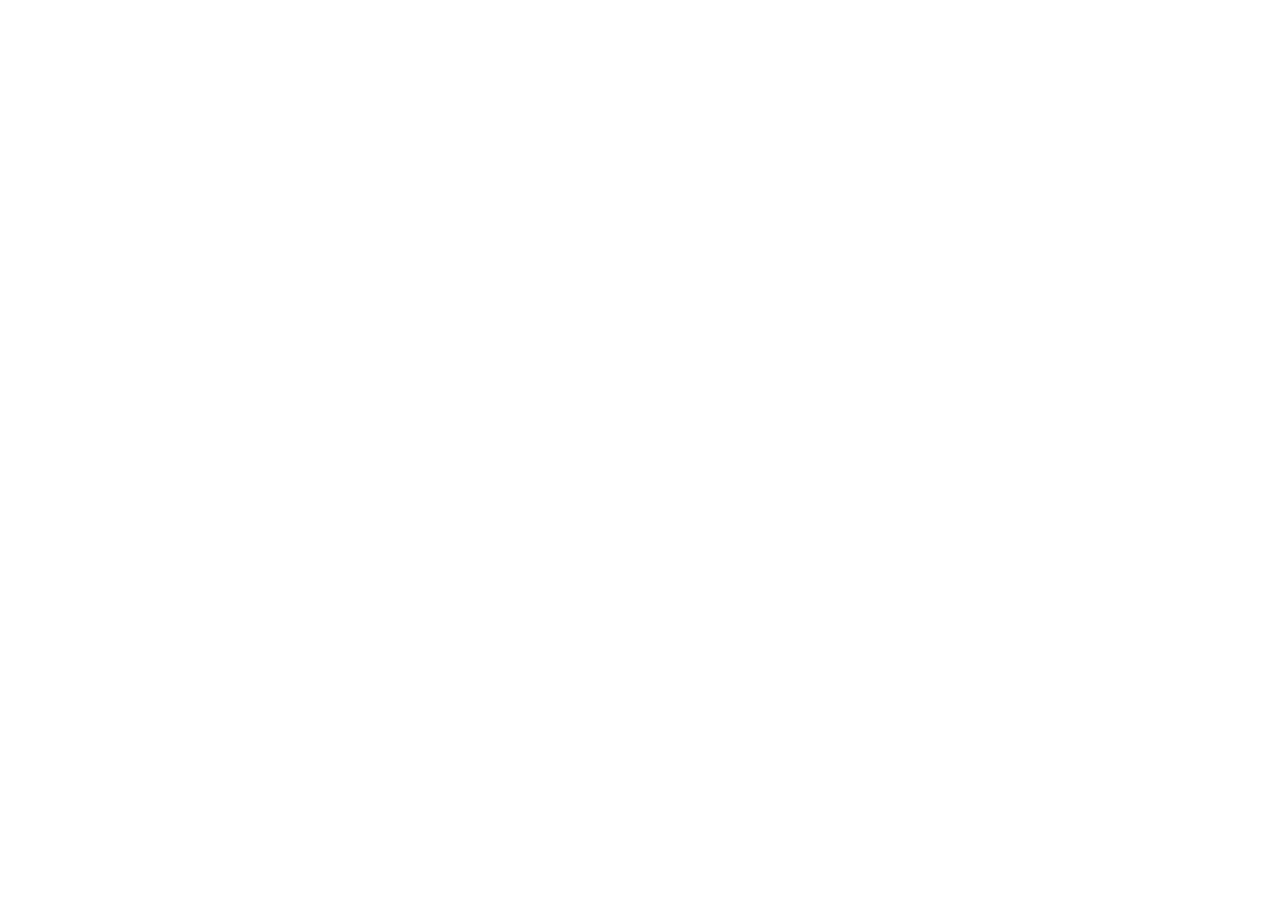
==== index.html @ bf35779d "Updates" ====
<!doctype html>
<html lang="en">
  <head>
    <meta charset="UTF-8" />
    <link rel="icon" type="image/svg+xml" href="/sakin/vite.svg" />
    <meta name="viewport" content="width=device-width, initial-scale=1.0" />
    <link rel="preconnect" href="https://fonts.googleapis.com" />
    <link rel="preconnect" href="https://fonts.gstatic.com" crossorigin />
    <link
      rel="stylesheet"
      href="https://fonts.googleapis.com/css2?family=Inter:wght@300;400;500;600&family=Source+Serif+4:wght@400;600&display=swap"
    />
    <link rel="preconnect" href="https://fonts.googleapis.com" />
    <link rel="preconnect" href="https://fonts.gstatic.com" crossorigin />
    <link
      href="https://fonts.googleapis.com/css2?family=Poppins:ital,wght@0,100;0,200;0,300;0,400;0,500;0,600;0,700;0,800;0,900;1,100;1,200;1,300;1,400;1,500;1,600;1,700;1,800;1,900&display=swap"
      rel="stylesheet"
    />
    <title>
      Moinur Rahman | Researcher in Biostatistics & Applied Data Science
    </title>
    <script type="module" crossorigin src="/sakin/assets/index-D5G_U3yE.js"></script>
    <link rel="stylesheet" crossorigin href="/sakin/assets/index-ClT82SMe.css">
  </head>
  <body>
    <div id="root"></div>
  </body>
</html>
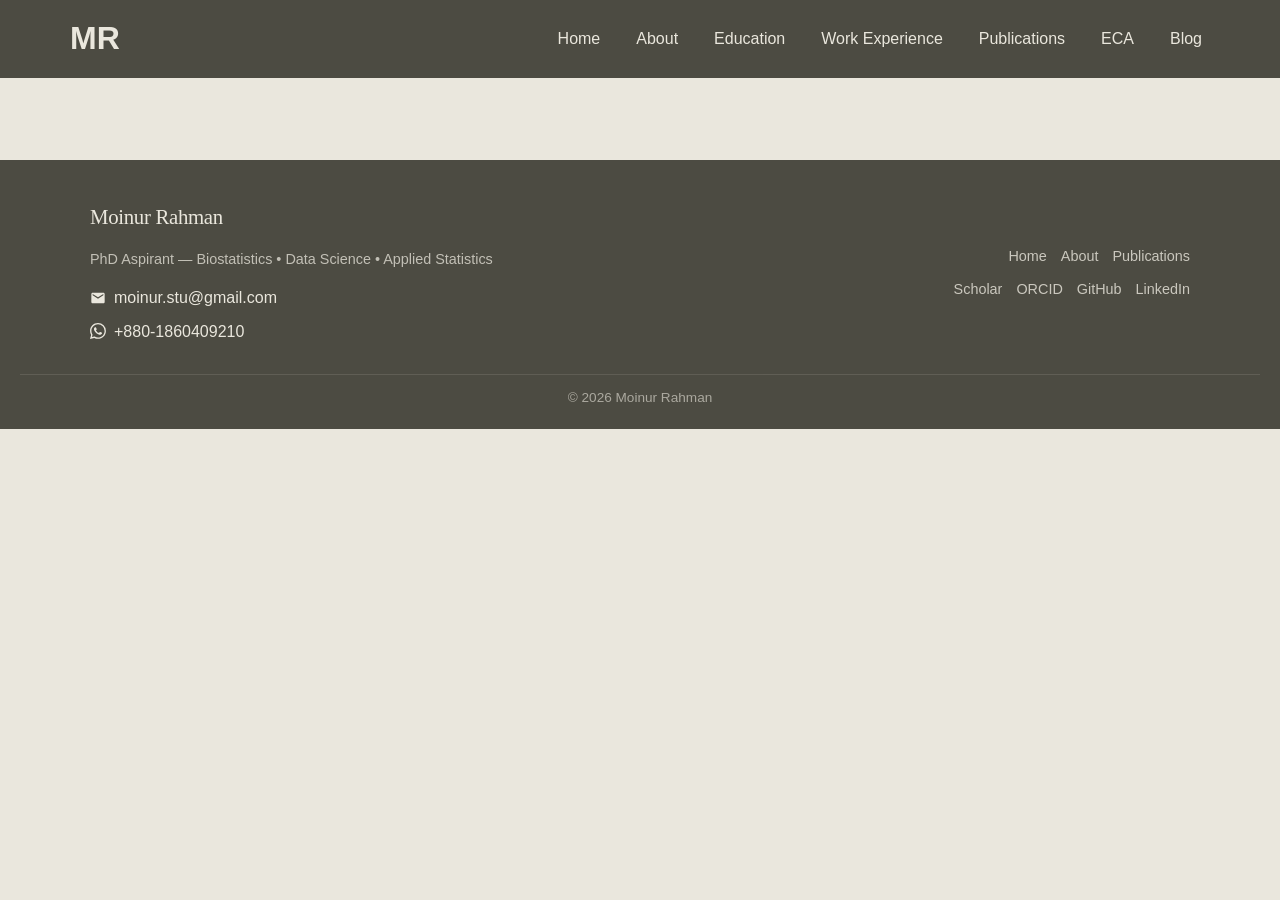
==== commit 0db062bb: "Updates" ====
--- a/index.html
+++ b/index.html
@@ -2,7 +2,7 @@
 <html lang="en">
   <head>
     <meta charset="UTF-8" />
-    <link rel="icon" type="image/svg+xml" href="/sakin/vite.svg" />
+    <link rel="icon" type="image/svg+xml" href="/vite.svg" />
     <meta name="viewport" content="width=device-width, initial-scale=1.0" />
     <link rel="preconnect" href="https://fonts.googleapis.com" />
     <link rel="preconnect" href="https://fonts.gstatic.com" crossorigin />
@@ -19,8 +19,8 @@
     <title>
       Moinur Rahman | Researcher in Biostatistics & Applied Data Science
     </title>
-    <script type="module" crossorigin src="/sakin/assets/index-D5G_U3yE.js"></script>
-    <link rel="stylesheet" crossorigin href="/sakin/assets/index-ClT82SMe.css">
+    <script type="module" crossorigin src="/assets/index-OwyfHuX9.js"></script>
+    <link rel="stylesheet" crossorigin href="/assets/index-ClT82SMe.css">
   </head>
   <body>
     <div id="root"></div>
--- a/assets/index-ClT82SMe.css
+++ b/assets/index-ClT82SMe.css
@@ -0,0 +1 @@
+.page-transition{position:relative;min-height:60vh;animation:pageFade .45s ease;will-change:opacity,transform}@keyframes pageFade{0%{opacity:0;transform:translateY(12px)}to{opacity:1;transform:translateY(0)}}:root{--fg-main: #4c4b42;--bg-main: #eae7dd;--nav-height: 60px;--font-heading: "Poppins", serif;--font-body: "Poppins", sans-serif;line-height:1.6;font-weight:400;background-color:var(--bg-main);font-synthesis:none}*,*:before,*:after{box-sizing:border-box}html{scroll-behavior:smooth}body{margin:0;padding:0;color:var(--fg-main);font-family:var(--font-body);text-rendering:optimizeLegibility;-webkit-font-smoothing:antialiased;-moz-osx-font-smoothing:grayscale}a{text-decoration:none;color:inherit}h1,h2,h3{font-family:var(--font-heading);letter-spacing:-.015em;margin-top:0}h1,h2{font-weight:600}h3{font-weight:400}main{padding:var(--nav-height) 20px 20px}.page{width:100%}.section{max-width:1100px;margin:120px auto;padding:20px}.section+.section{position:relative}.section+.section:before{content:"";position:absolute;top:-50px;left:50%;width:80px;height:1px;background:color-mix(in srgb,var(--fg-main) 18%,transparent);transform:translate(-50%);opacity:.4}.reveal{opacity:0;transform:translateY(22px);transition:opacity .7s ease,transform .7s cubic-bezier(.22,1,.36,1);will-change:transform,opacity}.revealed{opacity:1;transform:translateY(0)}.btn-primary,.btn-outline{font-family:var(--font-body);border-radius:8px;font-size:.95rem;cursor:pointer;padding:10px 18px;transition:transform .18s ease,background .2s ease,box-shadow .2s ease}.btn-primary{background:var(--fg-main);color:var(--bg-main);border:none}.btn-primary-sm{padding:8px 12px}.btn-outline{background:transparent;color:var(--fg-main);border:1px solid color-mix(in srgb,var(--fg-main) 40%,transparent)}.btn-primary:hover,.btn-outline:hover{transform:translateY(-1px);box-shadow:0 6px 14px #00000014}.btn-outline:hover{background:color-mix(in srgb,var(--fg-main) 10%,transparent)}.glass-card{-webkit-backdrop-filter:blur(8px) saturate(120%);backdrop-filter:blur(8px) saturate(120%);background:color-mix(in srgb,var(--bg-main) 78%,transparent);padding:28px;border-radius:14px;box-shadow:0 8px 30px #0000000d}.chip{opacity:0;transform:translateY(32px);will-change:transform,opacity}.reveal .chip{transition:opacity .6s cubic-bezier(.25,.46,.45,.94),transform .6s cubic-bezier(.25,.46,.45,.94);transition-delay:var(--delay, 0s)}.revealed .chip{opacity:1;transform:translateY(0)}::selection{background:color-mix(in srgb,var(--fg-main) 22%,transparent)}.inline{display:inline}@media(max-width:768px){.section{margin:90px auto;padding:16px}p{max-width:100%}}.navbar{display:flex;justify-content:space-between;align-items:center;background-color:var(--fg-main);padding:10px 70px;color:#fff;position:fixed;width:100%;top:0;left:0;z-index:100;transition:transform .3s ease}.navbar.hide,body.modal-open .navbar{transform:translateY(-100%)}.nav-logo{color:var(--bg-main);text-decoration:none;font-size:2rem;margin:0;font-weight:700}.nav-links{list-style:none;display:flex;gap:20px}.nav-links li a{color:var(--bg-main);text-decoration:none;position:relative;padding:6px 8px;border-radius:6px;transition:transform .25s ease,background-color .25s ease,color .25s ease}.nav-links li a:after{content:"";position:absolute;left:8px;bottom:2px;width:0%;height:2px;background:currentColor;transition:width .3s ease}.nav-links li a:hover{transform:translateY(-2px)}.nav-links li a:hover:after,.nav-links li a.active:after{width:calc(100% - 16px)}.nav-toggle{display:none;font-size:1.8rem;cursor:pointer;transition:transform .3s ease}.hamburger-icon{animation:slideIn .3s ease forwards;display:block}.hamburger-icon.hidden{animation:slideOut .3s ease forwards}.close-icon{animation:rotateIn .3s ease forwards;display:block}.close-icon.hidden{animation:rotateOut .3s ease forwards}@keyframes slideIn{0%{opacity:0;transform:rotate(-90deg) scale(.5)}to{opacity:1;transform:rotate(0) scale(1)}}@keyframes slideOut{0%{opacity:1;transform:rotate(0) scale(1)}to{opacity:0;transform:rotate(90deg) scale(.5)}}@keyframes rotateIn{0%{opacity:0;transform:rotate(90deg) scale(.5)}to{opacity:1;transform:rotate(0) scale(1)}}@keyframes rotateOut{0%{opacity:1;transform:rotate(0) scale(1)}to{opacity:0;transform:rotate(-90deg) scale(.5)}}@media(max-width:950px){.nav-links{position:fixed;top:60px;right:0;background-color:var(--fg-main);flex-direction:column;width:200px;height:0;overflow:hidden;transition:height .3s ease-in-out}.nav-links.active{height:350px;padding:10px 0}.nav-toggle{display:block}}.footer{background:var(--fg-main);color:var(--bg-main);margin-top:80px}.minimal-footer{padding:40px 20px 20px}.footer-container{max-width:1100px;margin:auto;display:flex;justify-content:space-between;align-items:center;gap:40px}.footer-name{font-size:1.3rem;margin-bottom:4px}.footer-role{opacity:.75;font-size:.9rem}.footer-right{display:flex;flex-direction:column;align-items:flex-end;gap:8px}.footer-nav a,.footer-profiles a{margin-left:14px;text-decoration:none;color:var(--bg-main);opacity:.8;font-size:.9rem;transition:opacity .25s ease,transform .25s ease}.footer-nav a:hover,.footer-profiles a:hover{opacity:1;transform:translateY(-1px)}.footer-bottom{text-align:center;margin-top:30px;padding-top:12px;font-size:.85rem;opacity:.6;border-top:1px solid color-mix(in srgb,var(--bg-main) 20%,transparent)}@media(max-width:768px){.footer-container{flex-direction:column;text-align:center}.footer-right{align-items:center}.footer-nav a,.footer-profiles a{margin:0 8px}}.section.chips-section{max-width:1100px;margin:80px auto;padding:20px}.section.chips-section h2{font-size:2rem;margin-bottom:16px;text-align:center}.chips-list{display:flex;flex-wrap:wrap;gap:12px;margin-top:20px;align-items:center;justify-content:center}a.chip,span.chip{opacity:0;transform:translateY(12px);padding:6px 14px;border-radius:20px;background:color-mix(in srgb,var(--fg-main) 10%,transparent);color:var(--fg-main);transition:transform .45s cubic-bezier(.22,1,.36,1),opacity .35s ease,background .15s ease;will-change:transform,opacity;cursor:default}a.chip:hover{cursor:pointer}.chips-section.reveal .chip{transition-delay:var(--delay, 0s)}.chips-section.revealed .chip{opacity:1;transform:translateY(0)}.chips-section.revealed .chip:hover{transition-delay:0s;background:color-mix(in srgb,var(--fg-main) 20%,transparent);transform:translateY(-2px)}.chip-icon-span{display:inline-flex;justify-content:center;align-items:center}.chip-icon{margin-right:8px;justify-content:center;align-items:center}.home-hero-container{width:100%;position:relative}.home-hero{position:relative;max-width:1100px;margin:auto;padding:40px 20px 60px;display:grid;grid-template-columns:3fr 2fr;align-items:center;gap:50px;color:var(--fg-main)}.hero-gradient{position:absolute;inset:0;background:radial-gradient(circle at 70% 30%,color-mix(in srgb,var(--fg-main) 12%,transparent),transparent 60%);z-index:-2}.hero-name{font-size:2.4rem;font-weight:700;margin-bottom:10px;letter-spacing:-.02em}.hero-degree{margin-top:0}.hero-role{opacity:.8;font-weight:700;margin-bottom:18px;letter-spacing:.02em}.hero-summary{line-height:1.7;font-size:1.2rem;text-align:justify;max-width:520px}.hero-image{will-change:transform}.hero-image img{width:100%;max-width:340px;border-radius:12px;display:block;margin-left:auto;aspect-ratio:3/4;object-fit:cover;box-shadow:0 10px 25px #00000014}.float-image img{animation:floatY 5s ease-in-out infinite}@keyframes floatY{0%{transform:translateY(0)}50%{transform:translateY(-12px)}to{transform:translateY(0)}}.reveal{opacity:0;transform:translateY(25px);animation:revealUp .8s ease forwards}@keyframes revealUp{to{opacity:1;transform:translateY(0)}}.hero-keywords{margin-top:20px;display:flex;gap:10px;flex-wrap:wrap}.kw{padding:6px 12px;border-radius:20px;font-size:.85rem;background:color-mix(in srgb,var(--fg-main) 10%,transparent);opacity:0;transform:translateY(15px);animation:revealUp .6s ease forwards;transition:transform .25s ease,background .25s ease}.kw:hover{transform:translateY(-2px);background:color-mix(in srgb,var(--fg-main) 18%,transparent)}.k1{animation-delay:.7s}.k2{animation-delay:.8s}.k3{animation-delay:.9s}.k4{animation-delay:1s}.hero-actions{margin-top:28px;display:flex;gap:14px}@media(max-width:768px){.home-hero{grid-template-columns:1fr;text-align:center}.hero-summary{text-align:justify;margin:auto}.hero-actions{justify-content:center}.hero-image img{margin:20px auto 0}}.card-container{display:flex;flex-direction:column;gap:18px;padding:20px;border-radius:14px;background:color-mix(in srgb,var(--fg-main) 6%,transparent);-webkit-backdrop-filter:blur(6px);backdrop-filter:blur(6px);transition:background .3s ease,transform .2s ease}.card-container:hover{background:color-mix(in srgb,var(--fg-main) 10%,transparent);transform:translateY(-2px)}.card-image{position:relative;height:200px;overflow:hidden;border-radius:10px}.carousel-img{width:100%;height:100%;object-fit:cover;cursor:zoom-in;will-change:transform,opacity}.carousel-img.animate{animation:imageFadeZoom .45s cubic-bezier(.22,1,.36,1)}@keyframes imageFadeZoom{0%{opacity:0;transform:scale(1.04);filter:blur(2px)}to{opacity:1;transform:scale(1);filter:blur(0)}}.nav{position:absolute;top:50%;transform:translateY(-50%);background:#00000059;color:#fff;border:none;padding:2px 3px;cursor:pointer;border-radius:6px;z-index:5;outline:none;transition:background .2s ease,transform .2s ease,opacity .2s ease}.nav:hover{background:#0000008c;transform:translateY(-50%) scale(1.06)}.prev{left:8px}.next{right:8px}.card-title{margin-bottom:4px;font-size:1.1rem;line-height:1.3;font-weight:700}.card-date{display:flex;align-items:center;gap:6px;font-size:.95rem;opacity:.7;margin-bottom:10px}.date-icon{font-size:1rem;display:flex;align-items:center}.card-fields p{margin:6px 0;line-height:1.55}.card-url{margin-top:15px}.external-link-icon{font-size:1.1rem;vertical-align:middle;margin-left:4px}.image-modal{position:fixed;inset:0;background:#000000bf;display:flex;align-items:center;justify-content:center;z-index:9999;-webkit-backdrop-filter:blur(6px);backdrop-filter:blur(6px)}.modal-inner{position:relative;max-width:90vw;max-height:90vh}.modal-inner img{max-width:90vw;max-height:90vh;border-radius:12px}.modal-nav{position:fixed;top:50%;outline:none}.nav-icon{font-size:1.4rem;justify-content:center;text-align:center}.close-btn{position:fixed;top:5%;right:1%;outline:none;border:none;border-radius:999px}.close-icon{font-size:1.5rem;justify-content:center;text-align:center}.recent-publications-v2{max-width:1120px;margin:0 auto}.recent-publications-v2 h2{font-size:2rem;text-align:center;margin-bottom:22px}.v2-stats{display:grid;grid-template-columns:repeat(2,minmax(0,1fr));gap:14px;margin-bottom:24px}.v2-stat-card{border:1px solid color-mix(in srgb,var(--fg-main) 18%,transparent);background:color-mix(in srgb,var(--bg-main) 86%,white);padding:16px;text-align:center;border-radius:8px}.v2-stat-number{font-family:var(--font-heading);font-size:2rem;line-height:1;font-weight:600}.v2-stat-label{margin:8px 0 0;font-size:.88rem;text-transform:uppercase;letter-spacing:.08em;opacity:.8}.v2-sections{display:flex;flex-direction:column;gap:22px}.v2-section{padding:18px}.v2-section-header{display:flex;align-items:center;justify-content:center;margin-bottom:14px}.v2-section-header h2{margin:0;font-family:var(--font-heading);font-size:2rem;font-weight:600}.v2-grid{display:grid;grid-template-columns:1fr;gap:16px}.v2-actions{margin-top:16px;display:flex;justify-content:center}.current-projects-heading{text-align:center;font-size:2rem}.v2-actions .btn-outline{min-width:180px;text-align:center}@media(min-width:768px){.v2-grid{grid-template-columns:repeat(2,minmax(0,1fr))}}@media(min-width:1024px){.v2-grid{grid-template-columns:repeat(3,minmax(0,1fr))}}@media(max-width:640px){.v2-stats{grid-template-columns:1fr}.v2-stat-number{font-size:1.7rem}}.toggle-card-container{display:flex;flex-direction:column;gap:18px;padding:20px;border-radius:14px;background:color-mix(in srgb,var(--fg-main) 6%,transparent);-webkit-backdrop-filter:blur(6px);backdrop-filter:blur(6px);transition:background .3s ease,transform .2s ease}.toggle-card-container:hover{background:color-mix(in srgb,var(--fg-main) 10%,transparent);transform:translateY(-2px)}.toggle-card-image{position:relative;height:200px;overflow:hidden;border-radius:10px}.toggle-carousel-img{width:100%;height:100%;object-fit:cover;cursor:zoom-in;will-change:transform,opacity}.toggle-carousel-img.animate{animation:toggleImageFadeZoom .45s cubic-bezier(.22,1,.36,1)}@keyframes toggleImageFadeZoom{0%{opacity:0;transform:scale(1.04);filter:blur(2px)}to{opacity:1;transform:scale(1);filter:blur(0)}}.toggle-nav{position:absolute;top:50%;transform:translateY(-50%);background:#00000059;color:#fff;border:none;padding:2px 3px;cursor:pointer;border-radius:6px;z-index:5;outline:none;transition:background .2s ease,transform .2s ease,opacity .2s ease}.toggle-nav:hover{background:#0000008c;transform:translateY(-50%) scale(1.06)}.toggle-prev{left:8px}.toggle-next{right:8px}.toggle-card-title{margin-bottom:4px;font-size:1.1rem;line-height:1.3;font-weight:700}.toggle-card-meta{display:flex;align-items:center;justify-content:space-between;gap:10px;margin-bottom:10px}.toggle-card-date{display:flex;align-items:center;gap:6px;font-size:.95rem;opacity:.7}.toggle-details-btn{display:inline-flex;align-items:center;gap:4px;border:1px solid color-mix(in srgb,var(--fg-main) 24%,transparent);background:color-mix(in srgb,var(--bg-main) 86%,transparent);color:inherit;border-radius:999px;padding:3px 10px;cursor:pointer;font-size:.8rem;line-height:1;transition:transform .2s ease,background .25s ease,border-color .25s ease}.toggle-details-btn:hover{transform:translateY(-1px);border-color:color-mix(in srgb,var(--fg-main) 38%,transparent);background:color-mix(in srgb,var(--bg-main) 78%,transparent)}.toggle-details-icon{font-size:1.15rem;transition:transform .28s cubic-bezier(.22,1,.36,1)}.toggle-details-btn.expanded .toggle-details-icon{transform:rotate(180deg)}.toggle-card-details{display:grid;grid-template-rows:0fr;opacity:0;transform:translateY(-4px);transition:grid-template-rows .35s ease,opacity .25s ease,transform .25s ease}.toggle-card-details.expanded{grid-template-rows:1fr;opacity:1;transform:translateY(0)}.toggle-card-details-inner{overflow:hidden}.toggle-date-icon{font-size:1rem;display:flex;align-items:center}.toggle-card-fields p{margin:6px 0;line-height:1.55}.toggle-card-url{margin-top:15px}.toggle-external-link-icon{font-size:1.1rem;vertical-align:middle;margin-left:4px}.toggle-image-modal{position:fixed;inset:0;background:#000000bf;display:flex;align-items:center;justify-content:center;z-index:9999;-webkit-backdrop-filter:blur(6px);backdrop-filter:blur(6px)}.toggle-modal-inner{position:relative;max-width:90vw;max-height:90vh}.toggle-modal-inner img{max-width:90vw;max-height:90vh;border-radius:12px}.toggle-modal-nav{position:fixed;top:50%;outline:none}.toggle-nav-icon{font-size:1.4rem;justify-content:center;text-align:center}.toggle-close-btn{position:fixed;top:5%;right:1%;outline:none;border:none;border-radius:999px}.toggle-close-icon{font-size:1.5rem;justify-content:center;text-align:center}@media(max-width:640px){.toggle-card-meta{gap:8px}.toggle-details-btn{padding:3px 8px;font-size:.75rem}}.academic-roles h2{text-align:center;margin-bottom:24px;font-size:2rem}.roles-list{display:grid;grid-template-columns:repeat(auto-fit,minmax(260px,1fr));gap:18px}.role-item{padding:16px;border-radius:10px;background:color-mix(in srgb,var(--fg-main) 6%,transparent);opacity:0;transform:translateY(16px);transition:transform .45s cubic-bezier(.22,1,.36,1),opacity .45s ease;will-change:transform,opacity}.academic-roles.revealed .role-item{opacity:1;transform:translateY(0);transition-delay:var(--delay, 0s)}.role-title{font-size:1rem;margin-bottom:4px}.role-org{font-size:.9rem;opacity:.75;margin-bottom:6px}.role-desc{font-size:.95rem;line-height:1.55}.role-link{display:inline-flex;align-items:center;gap:6px;margin-top:12px}.role-link-icon{font-size:1rem}.academic-cta{text-align:center}.cta-inner{max-width:720px;margin:auto}.cta-title{margin-bottom:12px;font-size:2rem}.cta-text{opacity:.85;line-height:1.6;margin-bottom:22px}.cta-actions{display:flex;justify-content:center;gap:12px;flex-wrap:wrap}.cta-actions a{transition:transform .18s ease}.cta-actions a:hover{transform:translateY(-1px)}.about-page{display:flex;flex-direction:column}.about-page div{max-width:1100px;margin:0 auto;padding:20px}.about-header{margin-bottom:40px}.about-header h1{margin-bottom:6px}.about-role{opacity:.75;font-size:1rem}.about-text{line-height:1.6;margin-top:14px;max-width:inherit;text-align:justify}.about-section{margin-top:60px}.about-section h2{margin-bottom:12px}.about-list{margin:14px 0 0;padding-left:18px;line-height:1.6}.about-list li{margin-bottom:6px}.about-intro-text{line-height:1.6;margin:12px 0;color:color-mix(in srgb,var(--fg-main) 90%,transparent)}.about-subsection-title{font-size:1.3rem;font-weight:600;margin:16px 0 10px;letter-spacing:.5px}.glass-card{background:color-mix(in srgb,var(--bg-main) 50%,transparent);padding:20px;border-radius:8px;border:1px solid color-mix(in srgb,var(--fg-main) 10%,transparent)}.about-section+.about-section{position:relative}.about-section+.about-section:before{content:"";position:absolute;top:-30px;left:0;width:60px;height:1px;background:color-mix(in srgb,var(--fg-main) 20%,transparent);opacity:.35}@media(max-width:768px){.about-page{padding:16px}.about-section{margin-top:40px}}.education h2{text-align:center;margin-bottom:24px}.education-list{display:grid;grid-template-columns:repeat(auto-fit,minmax(260px,1fr));gap:18px}.education-item{padding:16px;border-radius:10px;background:color-mix(in srgb,var(--fg-main) 6%,transparent);opacity:0;transform:translateY(16px);transition:transform .45s cubic-bezier(.22,1,.36,1),opacity .45s ease;will-change:transform,opacity}.education.revealed .education-item{opacity:1;transform:translateY(0);transition-delay:var(--delay, 0s)}.education-title{font-size:1rem;margin-bottom:4px}.education-institution-wrap{display:flex;align-items:center;justify-content:space-between;gap:12px;margin-bottom:8px;padding:0!important}.education-institution-main{min-width:0;padding:0!important}.education-institution{display:flex;align-items:center;gap:8px;font-size:.9rem;opacity:.75;margin-bottom:4px}.education-institution-logo{width:68px;height:68px;flex:0 0 68px;object-fit:contain;border-radius:10px;border:1px solid color-mix(in srgb,var(--fg-main) 28%,transparent);background:color-mix(in srgb,var(--bg-main) 92%,transparent);padding:5px;box-shadow:0 3px 10px color-mix(in srgb,var(--fg-main) 12%,transparent)}.education-gpa{font-size:.95rem;line-height:1.55;margin-bottom:4px}.education-topic{font-size:.95rem;line-height:1.55}.education-institution-link{display:inline-flex;align-items:center;justify-content:center;margin-bottom:8px;padding:4px 9px;border-radius:999px;border:1px solid color-mix(in srgb,var(--fg-main) 26%,transparent);background:color-mix(in srgb,var(--fg-main) 7%,transparent);color:var(--fg-main);font-size:.72rem;font-weight:600;letter-spacing:.04em;text-transform:uppercase;text-decoration:none;transition:transform .18s ease,background .2s ease,border-color .2s ease}.education-institution-link:hover{transform:translateY(-1px);background:color-mix(in srgb,var(--fg-main) 12%,transparent);border-color:color-mix(in srgb,var(--fg-main) 42%,transparent)}@media screen and (max-width:768px){.education-list{grid-template-columns:1fr}.education-institution-logo{width:56px;height:56px;flex-basis:56px}}.research-experience-container{display:flex;flex-direction:column;gap:32px;margin-top:16px}.research-experience-item{padding:20px;border-left:3px solid color-mix(in srgb,var(--fg-main) 30%,transparent);background:color-mix(in srgb,var(--bg-main) 50%,transparent);border-radius:6px;transition:border-color .3s ease}.research-experience-item:hover{border-left-color:color-mix(in srgb,var(--fg-main) 60%,transparent)}.research-experience-title{margin:0 0 10px;font-size:1.1rem;font-weight:600;line-height:1.4}.research-experience-meta{display:flex;align-items:center;gap:8px;font-size:.95rem;color:color-mix(in srgb,var(--fg-main) 75%,transparent);margin-bottom:12px}.research-experience-meta .date-icon{opacity:.7;font-size:.9rem}.research-experience-description{margin:12px 0;line-height:1.6;color:color-mix(in srgb,var(--fg-main) 90%,transparent)}.research-experience-roles{margin-top:14px}.research-experience-roles h4{font-size:.95rem;font-weight:600;margin:0 0 8px;text-transform:uppercase;letter-spacing:.5px;opacity:.8}.research-experience-roles ul{list-style:none;padding:0;margin:0;display:flex;flex-direction:column;gap:6px}.research-experience-roles li{padding-left:20px;position:relative;line-height:1.5;color:color-mix(in srgb,var(--fg-main) 85%,transparent)}.research-experience-roles li:before{content:"→";position:absolute;left:4px;opacity:.6}.research-experience-tools{margin-top:14px;padding-top:14px;border-top:1px solid color-mix(in srgb,var(--fg-main) 15%,transparent)}.research-experience-tools strong{display:block;font-size:.95rem;margin-bottom:8px;text-transform:uppercase;letter-spacing:.5px;opacity:.8}.tools-list{display:flex;flex-wrap:wrap;gap:8px}.tool-badge{display:inline-block;padding:4px 10px;background:color-mix(in srgb,var(--fg-main) 10%,transparent);border:1px solid color-mix(in srgb,var(--fg-main) 20%,transparent);border-radius:4px;font-size:.85rem;font-weight:500;color:color-mix(in srgb,var(--fg-main) 80%,transparent)}.research-experience-link{margin-top:14px;padding-top:14px;border-top:1px solid color-mix(in srgb,var(--fg-main) 15%,transparent)}.research-experience-link a{display:inline-flex;align-items:center;gap:6px;padding:8px 14px;background:color-mix(in srgb,var(--fg-main) 8%,transparent);border:1px solid color-mix(in srgb,var(--fg-main) 25%,transparent);border-radius:4px;color:var(--fg-main);text-decoration:none;font-size:.9rem;font-weight:500;transition:all .3s ease}.research-experience-link a:hover{background:color-mix(in srgb,var(--fg-main) 15%,transparent);border-color:color-mix(in srgb,var(--fg-main) 40%,transparent);transform:translate(2px)}.research-experience-link .link-icon{font-size:.85rem;opacity:.8;transition:transform .3s ease}.research-experience-link a:hover .link-icon{transform:translate(2px)}@media(max-width:768px){.research-experience-item{padding:16px}.research-experience-title{font-size:1rem}.tools-list{gap:6px}.tool-badge{font-size:.8rem;padding:3px 8px}.research-experience-link a{font-size:.85rem;padding:6px 12px}}.publications-page{display:flex;flex-direction:column}.publications-page>div{max-width:1200px;margin:0 auto;padding:20px;width:100%}.publications-header{margin-bottom:40px}.publications-header h1{margin-bottom:12px;text-align:center}.publications-description{font-size:1rem;line-height:1.6;opacity:.85;text-align:justify}.publications-grid{display:grid;grid-template-columns:repeat(auto-fill,minmax(340px,1fr));gap:24px;margin-top:24px}.publication-section{padding:18px;margin-top:24px}#published-papers,#under-review,#current-projects{scroll-margin-top:88px}.publication-section-header{display:flex;align-items:center;justify-content:space-between;gap:12px;padding-bottom:10px;border-bottom:1px solid color-mix(in srgb,var(--fg-main) 18%,transparent)}.publication-section-header h2{margin:0;font-size:1.35rem}.publication-section-header span{min-width:34px;height:34px;border-radius:999px;display:inline-flex;align-items:center;justify-content:center;font-weight:700;color:var(--bg-main);background:var(--fg-main)}.empty-state{text-align:center;padding:60px 20px;opacity:.7}.empty-state p{font-size:1.1rem}@media(max-width:768px){.publications-page>div{padding:16px}.publications-header{margin-bottom:30px}.publications-grid{grid-template-columns:1fr;gap:20px}.publication-section{padding:14px}.publications-description{font-size:.95rem}}@media(max-width:480px){.publications-grid{gap:16px}}.education-page{display:flex;flex-direction:column}.education-page>div{max-width:1100px;margin:0 auto;padding:20px;width:100%}.education-header{margin-bottom:50px}.education-header h1{margin-bottom:12px}.education-description{font-size:1rem;line-height:1.6;opacity:.85;max-width:800px}.education-timeline{display:flex;flex-direction:column;gap:32px;margin-bottom:60px}.education-card{background:color-mix(in srgb,var(--bg-main) 50%,transparent);border:1px solid color-mix(in srgb,var(--fg-main) 15%,transparent);border-left:4px solid color-mix(in srgb,var(--fg-main) 40%,transparent);border-radius:8px;padding:28px;transition:all .3s ease}.education-card:hover{border-left-color:color-mix(in srgb,var(--fg-main) 70%,transparent);transform:translateY(-2px);box-shadow:0 4px 12px color-mix(in srgb,var(--fg-main) 10%,transparent)}.education-card-header{display:flex;justify-content:space-between;align-items:flex-start;gap:20px;margin-bottom:20px;padding-bottom:20px;border-bottom:1px solid color-mix(in srgb,var(--fg-main) 15%,transparent)}.degree-info{display:flex;align-items:center;gap:12px;flex:1}.header-icon{font-size:1.8rem;opacity:.8;color:color-mix(in srgb,var(--fg-main) 70%,transparent)}.degree-title{font-size:1.3rem;font-weight:600;line-height:1.3;margin:0}.gpa-badge{display:flex;align-items:center;gap:6px;padding:8px 16px;background:color-mix(in srgb,var(--fg-main) 10%,transparent);border:1px solid color-mix(in srgb,var(--fg-main) 20%,transparent);border-radius:20px;font-weight:600;font-size:.95rem;white-space:nowrap}.badge-icon{font-size:1rem;color:color-mix(in srgb,var(--fg-main) 60%,transparent)}.education-card-body{display:flex;flex-direction:column;gap:20px}.institution-info{display:flex;align-items:center;justify-content:space-between;gap:14px;width:100%}.institution-main{display:flex;align-items:center;gap:10px;min-width:0}.institution-logo{width:92px;height:92px;flex:0 0 92px;object-fit:contain;border-radius:12px;border:1px solid color-mix(in srgb,var(--fg-main) 28%,transparent);background:color-mix(in srgb,var(--bg-main) 92%,transparent);padding:6px;box-shadow:0 3px 10px color-mix(in srgb,var(--fg-main) 12%,transparent)}.body-icon{font-size:1.3rem;opacity:.7;color:color-mix(in srgb,var(--fg-main) 60%,transparent)}.institution-name{font-size:1.1rem;font-weight:500;margin:0;opacity:.9}.institution-link{display:inline-flex;align-items:center;justify-content:center;margin-top:6px;padding:5px 10px;border-radius:999px;border:1px solid color-mix(in srgb,var(--fg-main) 28%,transparent);background:color-mix(in srgb,var(--fg-main) 7%,transparent);color:var(--fg-main);font-size:.78rem;font-weight:600;letter-spacing:.04em;text-transform:uppercase;text-decoration:none;transition:transform .18s ease,background .2s ease,border-color .2s ease}.institution-link:hover{transform:translateY(-1px);background:color-mix(in srgb,var(--fg-main) 12%,transparent);border-color:color-mix(in srgb,var(--fg-main) 45%,transparent)}.research-topic{background:color-mix(in srgb,var(--fg-main) 5%,transparent);padding:16px;border-radius:6px;border-left:3px solid color-mix(in srgb,var(--fg-main) 25%,transparent)}.topic-header{display:flex;align-items:center;gap:10px;margin-bottom:10px}.topic-header h4{font-size:.95rem;font-weight:600;text-transform:uppercase;letter-spacing:.5px;margin:0;opacity:.8}.topic-text{font-size:.95rem;line-height:1.6;margin:0;opacity:.85}.academic-highlights{margin-top:60px}.academic-highlights h2{margin-bottom:30px}.highlights-grid{display:grid;grid-template-columns:repeat(auto-fit,minmax(280px,1fr));gap:24px}.highlight-item{background:color-mix(in srgb,var(--bg-main) 50%,transparent);border:1px solid color-mix(in srgb,var(--fg-main) 15%,transparent);border-radius:8px;padding:24px;text-align:center;transition:all .3s ease}.highlight-item:hover{transform:translateY(-4px);border-color:color-mix(in srgb,var(--fg-main) 30%,transparent);box-shadow:0 6px 16px color-mix(in srgb,var(--fg-main) 10%,transparent)}.highlight-icon-wrapper{display:inline-flex;align-items:center;justify-content:center;width:64px;height:64px;background:color-mix(in srgb,var(--fg-main) 10%,transparent);border-radius:50%;margin-bottom:16px}.highlight-icon{font-size:1.8rem;color:color-mix(in srgb,var(--fg-main) 70%,transparent)}.highlight-item h3{font-size:1.1rem;font-weight:600;margin:0 0 10px}.highlight-item p{font-size:.95rem;line-height:1.6;margin:0;opacity:.85}@media(max-width:768px){.education-page>div{padding:16px}.education-header{margin-bottom:35px}.education-card{padding:20px}.education-card-header{flex-direction:column;align-items:flex-start;gap:16px}.degree-info{flex-direction:column;align-items:flex-start;gap:10px}.header-icon{font-size:1.5rem}.degree-title{font-size:1.1rem}.institution-logo{width:72px;height:72px;flex-basis:72px}.gpa-badge{align-self:flex-start}.highlights-grid{grid-template-columns:1fr;gap:20px}.institution-info{flex-direction:column;align-items:flex-start;gap:8px}.research-topic{padding:12px}}@media(max-width:480px){.education-timeline{gap:24px}.education-card{padding:16px}.highlight-icon-wrapper{width:56px;height:56px}.highlight-icon{font-size:1.5rem}}.work-experiences-page{display:flex;flex-direction:column}.work-experiences-page>div{max-width:1200px;margin:0 auto;padding:20px;width:100%}.work-header{margin-bottom:50px}.work-header h1{margin-bottom:12px}.work-description{font-size:1rem;line-height:1.6;opacity:.85;max-width:800px}.work-section{margin-top:60px}.work-section:first-of-type{margin-top:0}.section-title-wrapper{display:flex;align-items:center;gap:12px;margin-bottom:30px;padding-bottom:12px;border-bottom:2px solid color-mix(in srgb,var(--fg-main) 20%,transparent)}.section-icon{font-size:1.8rem;color:color-mix(in srgb,var(--fg-main) 70%,transparent)}.section-title-wrapper h2{margin:0;font-size:1.6rem}.experiences-grid{display:grid;grid-template-columns:repeat(auto-fill,minmax(500px,1fr));gap:28px}.experience-card{background:color-mix(in srgb,var(--bg-main) 50%,transparent);border:1px solid color-mix(in srgb,var(--fg-main) 15%,transparent);border-left:4px solid color-mix(in srgb,var(--fg-main) 35%,transparent);border-radius:8px;padding:24px;transition:all .3s ease}.experience-card:hover{border-left-color:color-mix(in srgb,var(--fg-main) 65%,transparent);transform:translateY(-3px);box-shadow:0 6px 16px color-mix(in srgb,var(--fg-main) 10%,transparent)}.card-header{margin-bottom:16px}.experience-title{font-size:1.2rem;font-weight:600;margin:0 0 12px;line-height:1.3}.experience-meta{display:flex;flex-wrap:wrap;gap:16px;margin-top:10px}.meta-item{display:flex;align-items:center;gap:6px;font-size:.9rem;opacity:.8}.meta-icon{font-size:.95rem;opacity:.7}.experience-description{font-size:.95rem;line-height:1.6;margin:16px 0;opacity:.9}.responsibilities{margin-top:16px}.responsibilities h4{font-size:.9rem;font-weight:600;text-transform:uppercase;letter-spacing:.5px;margin:0 0 10px;opacity:.8}.responsibilities ul{list-style:none;padding:0;margin:0;display:flex;flex-direction:column;gap:8px}.responsibilities li{padding-left:20px;position:relative;font-size:.9rem;line-height:1.5;opacity:.85}.responsibilities li:before{content:"→";position:absolute;left:4px;opacity:.6;font-weight:700}.tools-section{display:flex;align-items:center;gap:10px;margin-top:16px;padding-top:16px;border-top:1px solid color-mix(in srgb,var(--fg-main) 15%,transparent)}.tools-icon{font-size:1.1rem;opacity:.7;flex-shrink:0}.tools-badges{display:flex;flex-wrap:wrap;gap:8px}.tool-badge{display:inline-block;padding:4px 10px;background:color-mix(in srgb,var(--fg-main) 10%,transparent);border:1px solid color-mix(in srgb,var(--fg-main) 20%,transparent);border-radius:4px;font-size:.85rem;font-weight:500}.link-section{margin-top:16px;padding-top:16px;border-top:1px solid color-mix(in srgb,var(--fg-main) 15%,transparent)}.link-section a{display:inline-flex;align-items:center;gap:6px;padding:8px 12px;background:color-mix(in srgb,var(--fg-main) 8%,transparent);border:1px solid color-mix(in srgb,var(--fg-main) 25%,transparent);border-radius:4px;color:var(--fg-main);text-decoration:none;font-size:.9rem;font-weight:500;transition:all .3s ease}.link-section a:hover{background:color-mix(in srgb,var(--fg-main) 15%,transparent);border-color:color-mix(in srgb,var(--fg-main) 40%,transparent);transform:translate(2px)}.link-section .link-icon{font-size:.85rem;opacity:.8;transition:transform .3s ease}.link-section a:hover .link-icon{transform:translate(2px)}.engagement-note{margin-top:16px;padding:12px;background:color-mix(in srgb,var(--fg-main) 5%,transparent);border-left:3px solid color-mix(in srgb,var(--fg-main) 25%,transparent);border-radius:4px;font-size:.9rem;font-style:italic;opacity:.85}.platform-badge{display:flex;align-items:center;gap:8px;margin-top:16px;padding:10px 14px;background:color-mix(in srgb,var(--fg-main) 8%,transparent);border-radius:6px;font-size:.9rem;font-weight:500}.platform-icon{font-size:1rem;opacity:.7}@media(max-width:1024px){.experiences-grid{grid-template-columns:1fr}}@media(max-width:768px){.work-experiences-page>div{padding:16px}.work-header{margin-bottom:35px}.work-section{margin-top:45px}.section-title-wrapper{gap:10px;margin-bottom:20px}.section-icon{font-size:1.5rem}.section-title-wrapper h2{font-size:1.3rem}.experience-card{padding:18px}.experience-title{font-size:1.1rem}.experience-meta{flex-direction:column;gap:8px}.tools-section{flex-direction:column;align-items:flex-start;gap:8px}}@media(max-width:480px){.experiences-grid{gap:20px}.experience-card{padding:16px}.section-title-wrapper{flex-direction:column;align-items:flex-start;gap:8px}.tools-badges{gap:6px}.tool-badge{font-size:.8rem;padding:3px 8px}}.eca-page{display:flex;flex-direction:column}.eca-page>div{max-width:1200px;margin:0 auto;padding:20px;width:100%}.eca-header{margin-bottom:40px}.eca-header h1{margin-bottom:12px;text-align:center}.eca-description{font-size:1rem;line-height:1.6;opacity:.85;text-align:center;max-width:700px;margin:0 auto}.eca-grid{display:grid;grid-template-columns:repeat(auto-fill,minmax(340px,1fr));gap:24px;margin-top:24px}.eca-section{margin-top:24px;padding:18px}.eca-section-header{display:flex;align-items:center;justify-content:space-between;gap:12px;padding-bottom:10px;border-bottom:1px solid color-mix(in srgb,var(--fg-main) 18%,transparent)}.eca-section-header h2{margin:0;font-size:1.35rem}.eca-section-header span{min-width:34px;height:34px;border-radius:999px;display:inline-flex;align-items:center;justify-content:center;font-weight:700;color:var(--bg-main);background:var(--fg-main)}.eca-contact-section{margin-top:60px;text-align:center;padding:40px 20px;border-top:1px solid color-mix(in srgb,var(--fg-main) 18%,transparent)}.eca-contact-section h2{margin-bottom:12px}.eca-contact-section p{margin-bottom:20px;opacity:.85;max-width:600px;margin-left:auto;margin-right:auto}.eca-contact-section .btn-primary{display:inline-block}@media(max-width:768px){.eca-page>div{padding:16px}.eca-header{margin-bottom:30px}.eca-grid{grid-template-columns:1fr;gap:20px}.eca-section{padding:14px}.eca-description{font-size:.95rem}.eca-contact-section{margin-top:40px;padding:30px 16px}}@media(max-width:480px){.eca-grid{gap:16px}}.blog-page{padding:20px 0 60px}.blog-container{max-width:1100px;margin:0 auto}.blog-header{margin:20px 0 28px}.blog-header h1{font-size:clamp(2rem,4vw,2.8rem);margin-bottom:8px}.blog-header p{max-width:780px;margin:0;color:color-mix(in srgb,var(--fg-main) 80%,#000)}.blog-grid{display:grid;grid-template-columns:repeat(auto-fit,minmax(280px,1fr));gap:18px}.blog-card{padding:0;overflow:hidden;display:flex;flex-direction:column}.blog-card-image{width:100%;height:220px;object-fit:cover;display:block}.blog-card-content{padding:22px;display:flex;flex-direction:column;gap:12px}.blog-card-content h2{margin:0;font-size:1.35rem;line-height:1.35}.blog-card-content p{margin:0}.blog-meta{margin:0;font-size:.88rem;letter-spacing:.04em;text-transform:uppercase;color:color-mix(in srgb,var(--fg-main) 70%,#000)}.blog-tag-list{display:flex;flex-wrap:wrap;gap:8px}.blog-tag{font-size:.78rem;letter-spacing:.04em;text-transform:uppercase;padding:5px 10px;border-radius:999px;border:1px solid color-mix(in srgb,var(--fg-main) 30%,transparent);background:color-mix(in srgb,var(--bg-main) 90%,#fff)}.blog-read-more{width:fit-content;margin-top:4px}.blog-article{max-width:900px;margin:10px auto 0}.blog-article-header h1{font-size:clamp(2rem,4vw,3rem);line-height:1.2;margin:10px 0}.blog-excerpt{margin:0 0 14px;font-size:1.04rem;color:color-mix(in srgb,var(--fg-main) 82%,#000)}.blog-back-link{display:inline-block;margin-bottom:16px;color:color-mix(in srgb,var(--fg-main) 88%,#000);font-weight:500}.blog-hero-image{width:100%;max-height:460px;object-fit:cover;border-radius:12px;margin:14px 0 20px}.blog-markdown{line-height:1.75;font-size:1.02rem}.blog-markdown h2,.blog-markdown h3{margin-top:1.6em}.blog-markdown p,.blog-markdown li,.blog-markdown blockquote{color:color-mix(in srgb,var(--fg-main) 88%,#000)}.blog-markdown a{text-decoration:underline}.blog-markdown img{width:100%;border-radius:10px;margin:14px 0}.blog-markdown blockquote{margin:1.2rem 0;padding:10px 14px;border-left:3px solid color-mix(in srgb,var(--fg-main) 60%,transparent);background:color-mix(in srgb,var(--bg-main) 80%,#fff)}.blog-empty{max-width:620px;margin:20px auto}@media(max-width:768px){.blog-page{padding-top:10px}.blog-card-image{height:190px}.blog-card-content,.blog-article{padding:16px}}
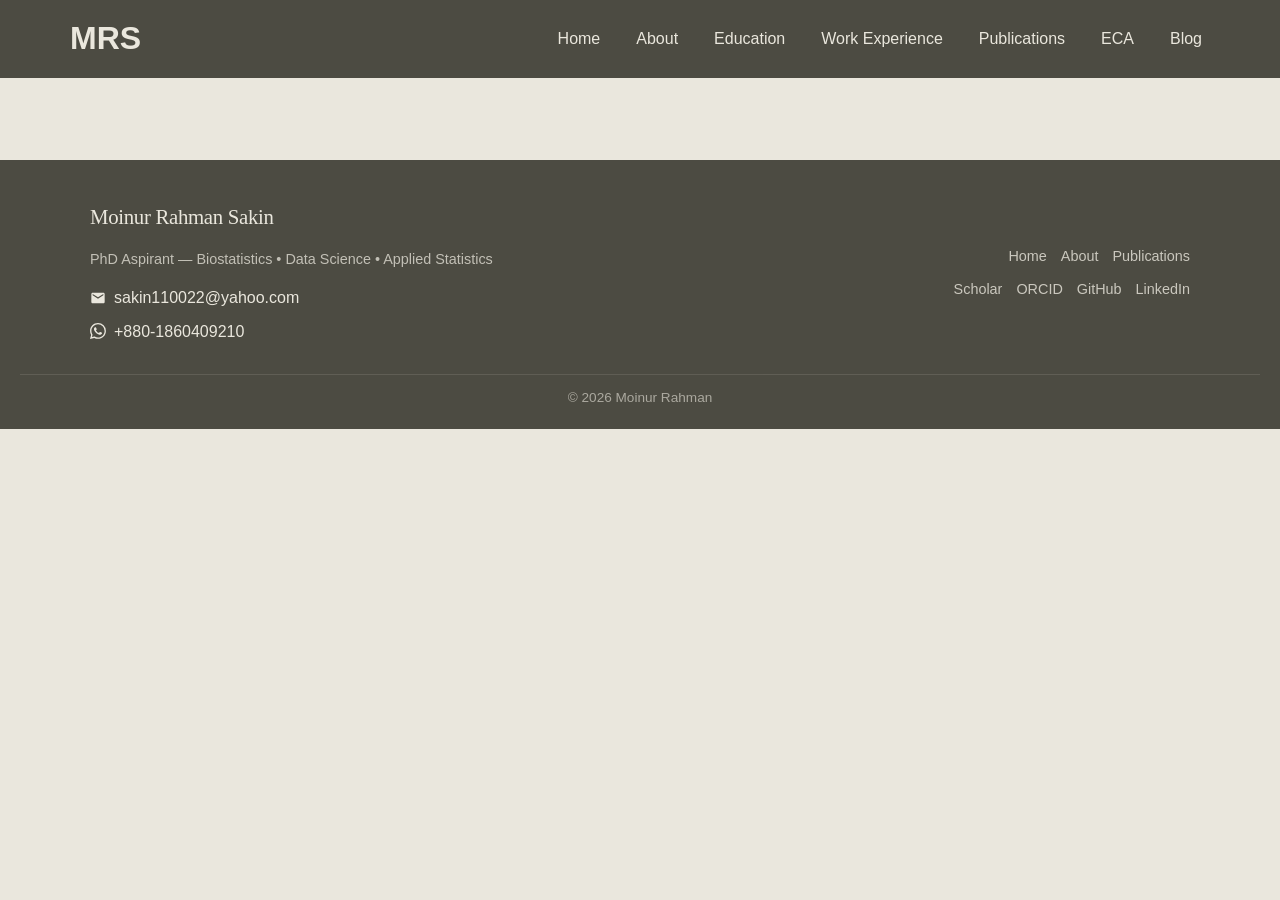
==== commit 0c75a652: "Updates" ====
--- a/index.html
+++ b/index.html
@@ -19,7 +19,7 @@
     <title>
       Moinur Rahman | Researcher in Biostatistics & Applied Data Science
     </title>
-    <script type="module" crossorigin src="/assets/index-OwyfHuX9.js"></script>
+    <script type="module" crossorigin src="/assets/index-DPkNGqs7.js"></script>
     <link rel="stylesheet" crossorigin href="/assets/index-ClT82SMe.css">
   </head>
   <body>
